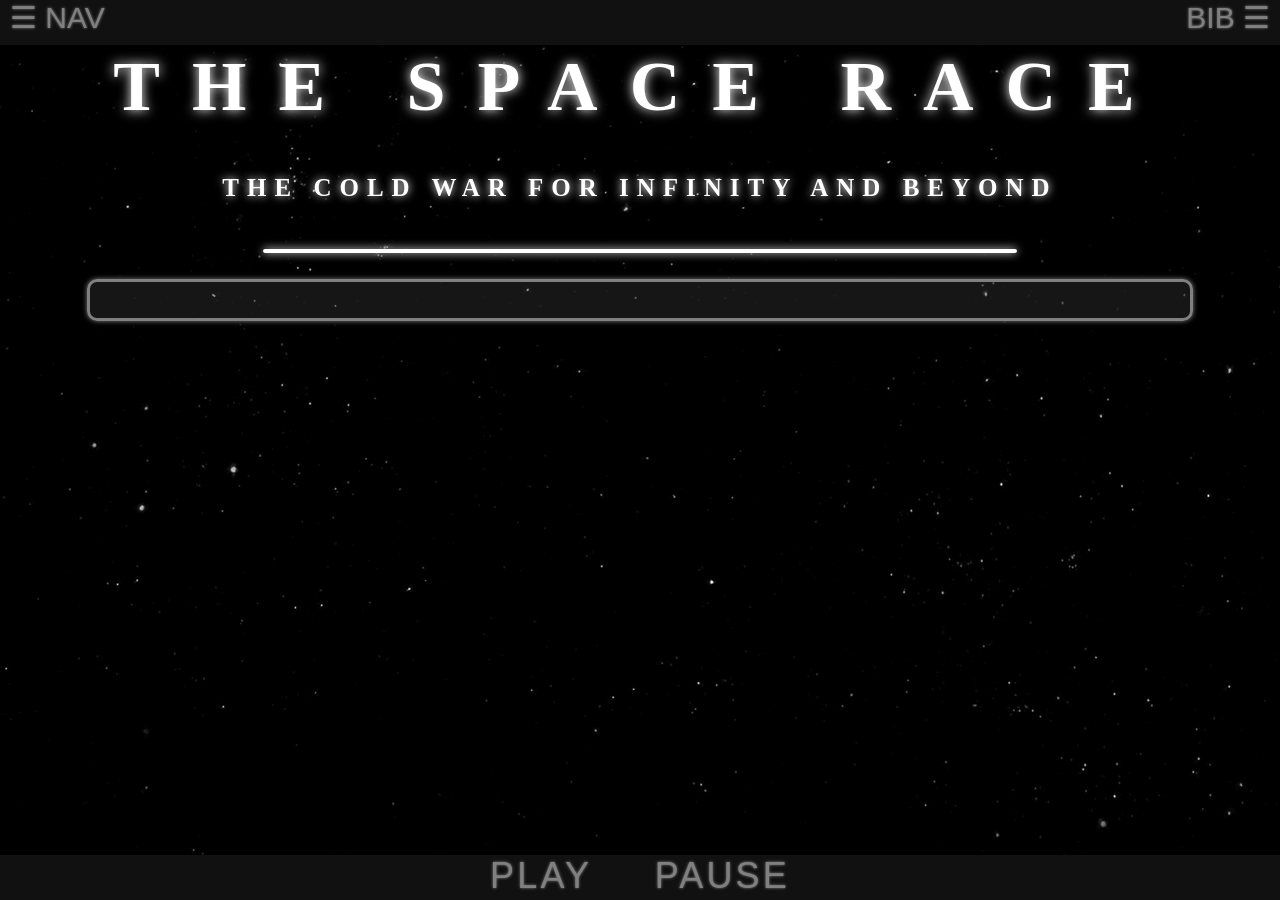
==== archive/laika/index.html @ 295759e1 "Frame COMPLETE" ====
<!DOCTYPE html><html>
  <head>
    <title>The Space Race</title>
    <meta charset="UTF-8">
    <meta name="viewport" content="width=device-width, initial-scale=1">
    <link rel="stylesheet"type="text/css"href="../../css/media.css"/>
    <link rel="shortcut icon"href="img/favicon.png"/>
    <link rel="stylesheet"type="text/css"href="css/style.css"/>
    <link rel="stylesheet"type="text/css"href="css/stars.css"/>
    <script src="js/script.js"></script>
  </head>
  <body>
    <div class="bg"></div>
    <div class="twinkle"></div>
    <div class="edgebar"style="top:0;"></div>
    <center>
      <h1 class="head" id="mhead">THE SPACE RACE</h1>
      <h2 class="head" id="shead">THE COLD WAR FOR INFINITY AND BEYOND</h2>
      <br /><hr style="box-shadow: 0px 0px 8px white;max-width:750px; min-width:250px; border:2px solid white; border-radius:5px;"/><br />
    </center>
    <div style="left:0;" id="mainnav" class="sidenav">
      <a style="left:0;"href="#" class="closebtn" onclick="closeNav()">&Xopf; NAV</a>
      <a href="#" data-id="01" onclick="swap(this)">Origins</a>
      <a href="#" data-id="02" onclick="swap(this)">The Race Begins</a>
      <a href="#" data-id="03" onclick="swap(this)">The First Cosmonauts</a>
      <a href="#" data-id="04" onclick="swap(this)">We Choose</a>
      <a href="#" data-id="05" onclick="swap(this)">Vostok & Mercury</a>
      <a href="#" data-id="06" onclick="swap(this)">Gemini & Voskhod</a>
      <a href="#" data-id="07" onclick="swap(this)">Outer Space Treaty</a>
      <a href="#" data-id="08" onclick="swap(this)">Pioneering Disaster</a>
      <a href="#" data-id="09" onclick="swap(this)">To The Moon</a>
      <a href="#" data-id="10" onclick="swap(this)">Legacy</a>
    </div>
    <div style="right:0;"id="bib" class="sidebib">
      <a style="right:0;"href="#" class="closebtn" onclick="closeBib()">BIB &Xopf;</a>
      <a target="blank"href="http://www.nationalcoldwarexhibition.org/schools-colleges/national-curriculum/space-race">“Space Race” National Cold War Exhibition, Royal Air Force Museum</a>
      <a target="blank"href="https://www.history.com/topics/space-race">“The Space Race” History.com, A&E Television Networks, 2010</a>
      <a target="blank"href="https://airandspace.si.edu/exhibitions/space-race">“Space Race” The Wright Brothers | The Wright Company, Smithsonian National Air and Space Museum, 17 Feb. 2017</a>
      <a target="blank"href="https://www.nps.gov/nr/twhp/wwwlps/lessons/101space/101space.htm">"America's Space Program: Exploring a New Frontier” National Parks Service, U.S. Department of the Interior</a>
    </div>
    <div style="left:10px;" class="openbtn" id="mainnav" onclick="openNav()">&#9776; NAV</div>
    <div style="right:10px;"class="openbtn" id="bib" onclick="openBib()">BIB &#9776;</div>
    <center>
      <div class="con">
        <div class="bg"></div>
        <div class="link" id="01">
          <h1 class="conhead">Origins</h1>
          <hr class="conbreak"/>
          <p>ok</p>
        </div>
        <div class="link" id="02">
          <h1 class="conhead">The Race Begins</h1>
          <hr class="conbreak"/>
        </div>
        <div class="link" id="03">
          <h1 class="conhead">The First Cosmonauts</h1>
          <hr class="conbreak"/>
        </div>
        <div class="link" id="04">
          <h1 class="conhead">We Choose</h1>
          <hr class="conbreak"/>
        </div>
        <div class="link" id="05">
          <h1 class="conhead">Vostok & Mercury</h1>
          <hr class="conbreak"/>
        </div>
        <div class="link" id="06">
          <h1 class="conhead">Gemini & Voskhod</h1>
          <hr class="conbreak"/>
        </div>
        <div class="link" id="07">
          <h1 class="conhead">Outer Space Treaty</h1>
          <hr class="conbreak"/>
        </div>
        <div class="link" id="08">
          <h1 class="conhead">Pioneering Disaster</h1>
          <hr class="conbreak"/>
        </div>
        <div class="link" id="09">
          <h1 class="conhead">To The Moon</h1>
          <hr class="conbreak"/>
        </div>
        <div class="link" id="10">
          <h1 class="conhead">Legacy</h1>
          <hr class="conbreak"/>
        </div>
        <br /><br />
        <div class="edgebar"style="bottom:0;">
          <div style="width:300px;">
            <a href="#" style="float:left;" class="player"onclick="play()">PLAY</a>
            <a href="#" style="float:right;" class="player"onclick="mute()">PAUSE</a>
          </div>
        </div>
    </center>
  </body>
</html>
---- archive/laika/css/style.css ----
@media screen and (max-height: 450px) {
  .sidenav {padding-top: 15px;}
  .sidenav a {font-size: 18px;}
  }

body {
  color:white;
  text-shadow: 0px 0px 2px black;
  font-family: "Lato", sans-serif;
  }

.sidenav, .sidebib {
  height: 100%;
  width: 0;
  position: fixed;
  z-index: 2;
  top:0;
  background-color: #111;
  overflow-x: hidden;
  padding-top: 60px;
  transition:0.4s;
  }

.sidenav a, .sidebib a {
  z-index:2;
  padding: 8px 8px 8px 32px;
  text-decoration: none;
  font-size: 25px;
  color: grey;
  display: block;
  }

.sidebib a {
  font-size:20px;
}

.sidenav a:hover, .sidebib a:hover, .player:hover, .openbtn:hover, .closebtn:hover {
  color: white;
  transition:0.3s;
  }

.openbtn, .closebtn {
  text-shadow: 0px 0px 3px grey;
  top:0;
  font-size:30px;
  cursor:pointer;
  color:grey;
  }

 .closebtn {
  position: absolute;
  cursor:pointer;
  }

.openbtn {
  z-index:1;
  position:fixed;
  }

.con {
  box-shadow: 0px 0px 5px grey;
  min-height:20px;
  position:relative;
  max-width:1100px;
  border:solid grey 3px;
  border-radius:10px;
  }

.con .bg {
  z-index:-1;
  position:absolute;
  height:100%;
  width:100%;
  background:#414141;
  opacity:0.35;
  }

.link{
  display:none;
  }

.trans {
  display:block;
  }

.player {
  letter-spacing:0.2rem;
  z-index:2;
  display:inline;
  font-size:36px;
  text-decoration:none;
  color:grey;
  text-shadow: 0px 0px 3px grey;
  }

.head, .player, #mainnav, #bib, .sidenav a, .sidebib a {
  -moz-user-select: none;
  -webkit-user-select: none;
  -ms-user-select:none;
  user-select:none;
  -o-user-select:none;
  }

.head {
  font-family:Verdana;
  }

#mhead {
  font-size:70px;
  letter-spacing:2rem;
  text-shadow: 0px 0px 12px white;
  }

#shead {
  font-size:25px;
  letter-spacing:0.5rem;
  text-shadow: 0px 0px 8px white;
  }

.edgebar {
  left:0;
  z-index:1;
  background-color: #111;
  position:fixed;
  overflow:hidden;
  height:45px;
  width:100%;
}

.conhead {
  letter-spacing:0.3rem;
}

.conbreak {
  box-shadow: 0px 0px 5px grey;
  border:solid grey 2px;
}
---- archive/laika/css/stars.css ----
@keyframes move-twink-back {
    from {background-position:0 0;}
    to {background-position:-10000px 5000px;}
}
@-webkit-keyframes move-twink-back {
    from {background-position:0 0;}
    to {background-position:-10000px 5000px;}
}
@-moz-keyframes move-twink-back {
    from {background-position:0 0;}
    to {background-position:-10000px 5000px;}
}
@-ms-keyframes move-twink-back {
    from {background-position:0 0;}
    to {background-position:-10000px 5000px;}
}

.bg, .twinkle {
  position:fixed;
  top:0;
  left:0;
  right:0;
  bottom:0;
  width:100%;
  height:100%;
  display:block;
}

.bg {
  background:#000 url(../img/bg.png) repeat top center;
  z-index:-3;
}

.twinkle {
  background:transparent url(../img/twinkle.png) repeat top center;
  z-index:-2;

  -moz-animation:move-twink-back 600s linear infinite;
  -ms-animation:move-twink-back 600s linear infinite;
  -o-animation:move-twink-back 600s linear infinite;
  -webkit-animation:move-twink-back 600s linear infinite;
  animation:move-twink-back 600s linear infinite;
}
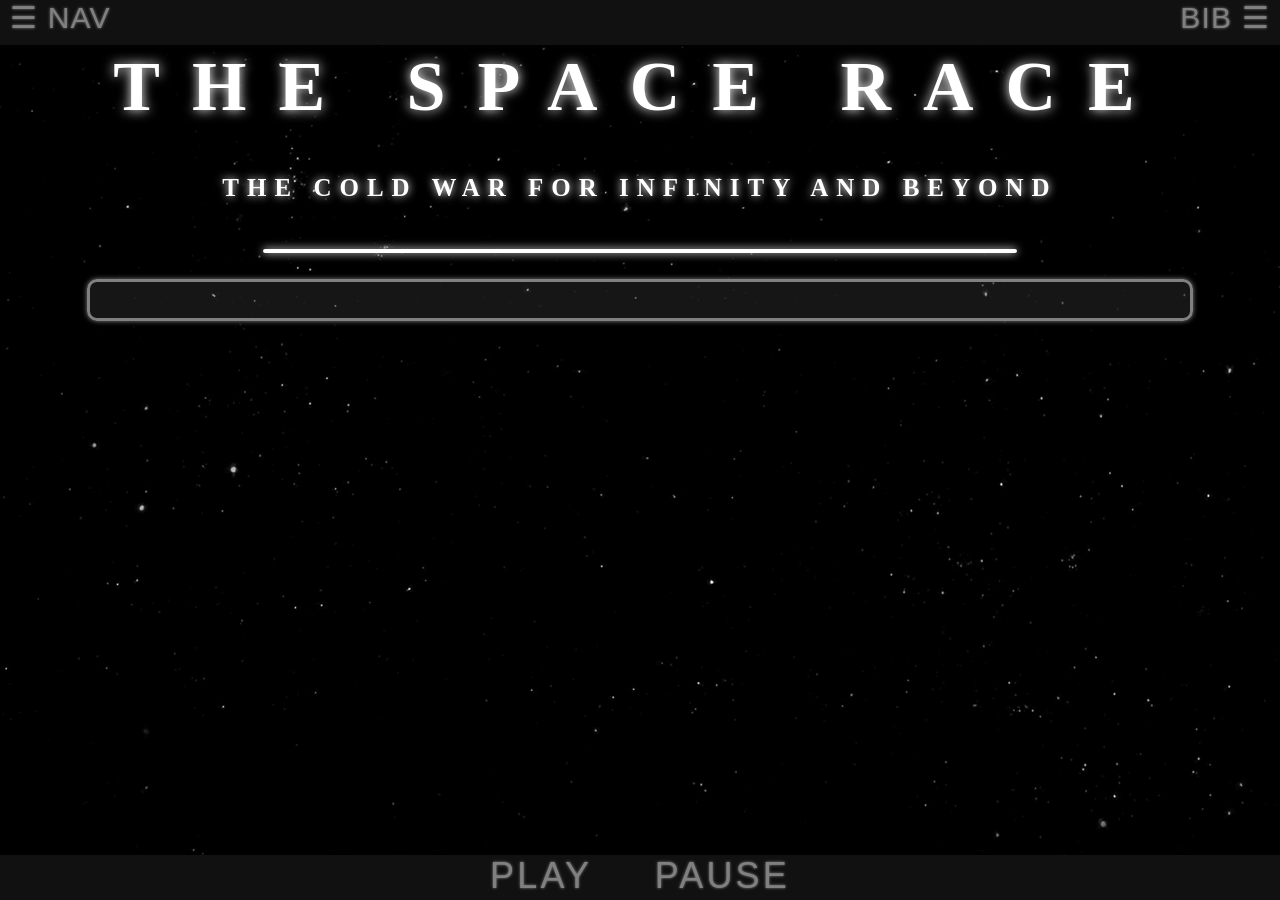
==== commit fa76909c: "okay for real the base of everything" ====
--- a/archive/laika/index.html
+++ b/archive/laika/index.html
@@ -19,20 +19,18 @@
       <br /><hr style="box-shadow: 0px 0px 8px white;max-width:750px; min-width:250px; border:2px solid white; border-radius:5px;"/><br />
     </center>
     <div style="left:0;" id="mainnav" class="sidenav">
-      <a style="left:0;"href="#" class="closebtn" onclick="closeNav()">&Xopf; NAV</a>
-      <a href="#" data-id="01" onclick="swap(this)">Origins</a>
-      <a href="#" data-id="02" onclick="swap(this)">The Race Begins</a>
-      <a href="#" data-id="03" onclick="swap(this)">The First Cosmonauts</a>
-      <a href="#" data-id="04" onclick="swap(this)">We Choose</a>
-      <a href="#" data-id="05" onclick="swap(this)">Vostok & Mercury</a>
-      <a href="#" data-id="06" onclick="swap(this)">Gemini & Voskhod</a>
-      <a href="#" data-id="07" onclick="swap(this)">Outer Space Treaty</a>
-      <a href="#" data-id="08" onclick="swap(this)">Pioneering Disaster</a>
-      <a href="#" data-id="09" onclick="swap(this)">To The Moon</a>
-      <a href="#" data-id="10" onclick="swap(this)">Legacy</a>
+      <a style="left:0;font-size:25px;"href="#" class="closebtn" onclick="closeNav()">&Xopf; NAVIGATION</a>
+      <a href="#" data-id="01" onclick="swap(this)">The Race Begins</a>
+      <a href="#" data-id="02" onclick="swap(this)">The First Cosmonauts</a>
+      <a href="#" data-id="03" onclick="swap(this)">We Choose</a>
+      <a href="#" data-id="04" onclick="swap(this)">Vostok & Mercury</a>
+      <a href="#" data-id="05" onclick="swap(this)">Gemini & Voskhod</a>
+      <a href="#" data-id="06" onclick="swap(this)">Outer Space Treaty</a>
+      <a href="#" data-id="07" onclick="swap(this)">To The Moon</a>
+      <a href="#" data-id="08" onclick="swap(this)">Legacy</a>
     </div>
     <div style="right:0;"id="bib" class="sidebib">
-      <a style="right:0;"href="#" class="closebtn" onclick="closeBib()">BIB &Xopf;</a>
+      <a style="right:0;font-size:25px;"href="#" class="closebtn" onclick="closeBib()">BIBLIOGRAPHY &Xopf;</a>
       <a target="blank"href="http://www.nationalcoldwarexhibition.org/schools-colleges/national-curriculum/space-race">“Space Race” National Cold War Exhibition, Royal Air Force Museum</a>
       <a target="blank"href="https://www.history.com/topics/space-race">“The Space Race” History.com, A&E Television Networks, 2010</a>
       <a target="blank"href="https://airandspace.si.edu/exhibitions/space-race">“Space Race” The Wright Brothers | The Wright Company, Smithsonian National Air and Space Museum, 17 Feb. 2017</a>
@@ -44,43 +42,34 @@
       <div class="con">
         <div class="bg"></div>
         <div class="link" id="01">
-          <h1 class="conhead">Origins</h1>
-          <hr class="conbreak"/>
-          <p>ok</p>
-        </div>
-        <div class="link" id="02">
           <h1 class="conhead">The Race Begins</h1>
           <hr class="conbreak"/>
         </div>
-        <div class="link" id="03">
+        <div class="link" id="02">
           <h1 class="conhead">The First Cosmonauts</h1>
           <hr class="conbreak"/>
         </div>
-        <div class="link" id="04">
+        <div class="link" id="03">
           <h1 class="conhead">We Choose</h1>
           <hr class="conbreak"/>
         </div>
-        <div class="link" id="05">
+        <div class="link" id="04">
           <h1 class="conhead">Vostok & Mercury</h1>
           <hr class="conbreak"/>
         </div>
-        <div class="link" id="06">
+        <div class="link" id="05">
           <h1 class="conhead">Gemini & Voskhod</h1>
           <hr class="conbreak"/>
         </div>
-        <div class="link" id="07">
+        <div class="link" id="06">
           <h1 class="conhead">Outer Space Treaty</h1>
           <hr class="conbreak"/>
         </div>
-        <div class="link" id="08">
-          <h1 class="conhead">Pioneering Disaster</h1>
-          <hr class="conbreak"/>
-        </div>
-        <div class="link" id="09">
+        <div class="link" id="07">
           <h1 class="conhead">To The Moon</h1>
           <hr class="conbreak"/>
         </div>
-        <div class="link" id="10">
+        <div class="link" id="08">
           <h1 class="conhead">Legacy</h1>
           <hr class="conbreak"/>
         </div>
--- a/archive/laika/css/style.css
+++ b/archive/laika/css/style.css
@@ -4,6 +4,7 @@
   }
 
 body {
+  letter-spacing:0.075rem;
   color:white;
   text-shadow: 0px 0px 2px black;
   font-family: "Lato", sans-serif;
@@ -23,7 +24,7 @@
 
 .sidenav a, .sidebib a {
   z-index:2;
-  padding: 8px 8px 8px 32px;
+  padding: 8px 8px 8px 30px;
   text-decoration: none;
   font-size: 25px;
   color: grey;
@@ -31,7 +32,9 @@
   }
 
 .sidebib a {
+  text-align:right;
   font-size:20px;
+  padding: 8px 30px 8px 8px;
 }
 
 .sidenav a:hover, .sidebib a:hover, .player:hover, .openbtn:hover, .closebtn:hover {
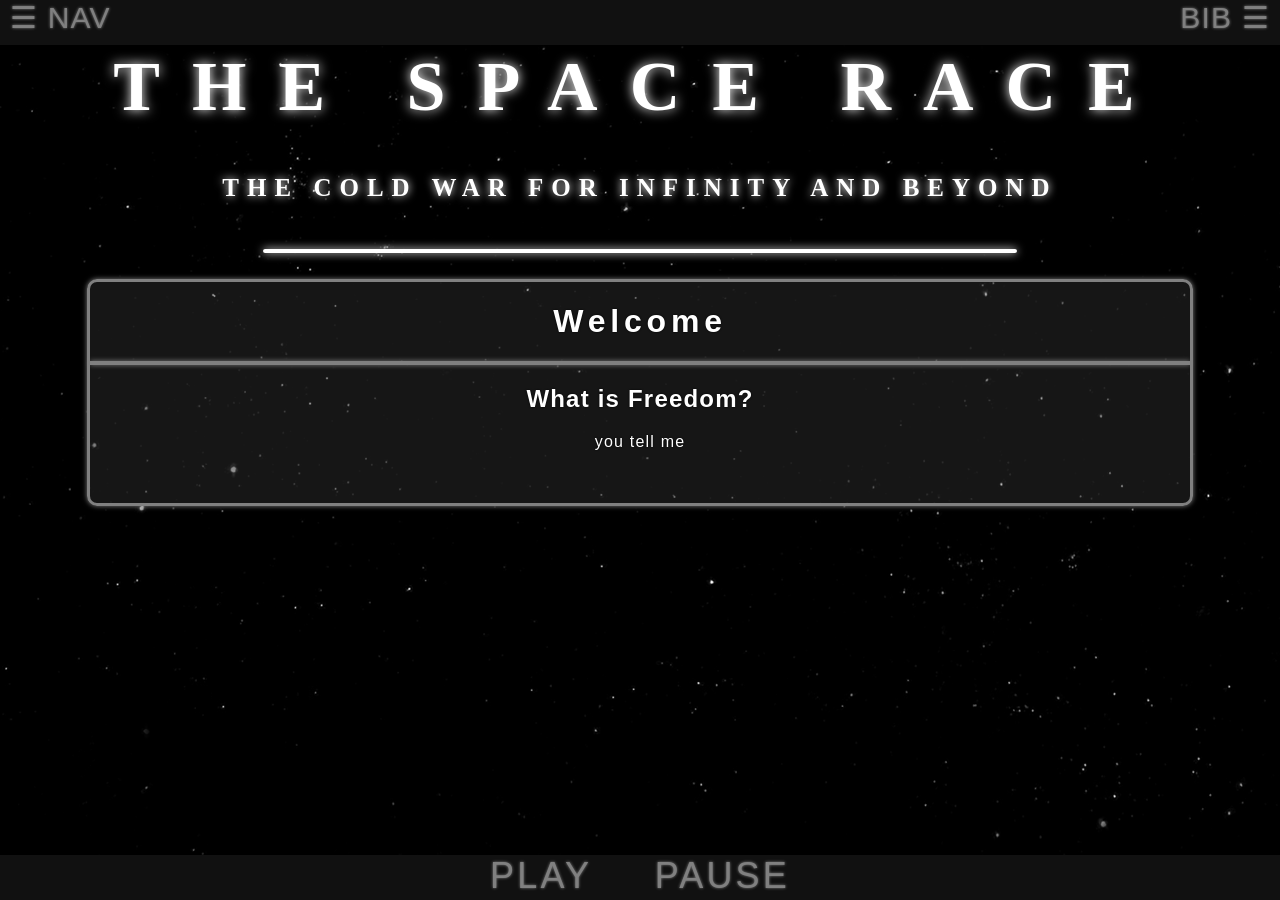
==== commit 05eb52b5: "wip content" ====
--- a/archive/laika/index.html
+++ b/archive/laika/index.html
@@ -9,7 +9,7 @@
     <link rel="stylesheet"type="text/css"href="css/stars.css"/>
     <script src="js/script.js"></script>
   </head>
-  <body>
+  <body onload="init();">
     <div class="bg"></div>
     <div class="twinkle"></div>
     <div class="edgebar"style="top:0;"></div>
@@ -41,37 +41,43 @@
     <center>
       <div class="con">
         <div class="bg"></div>
+        <div class="link" id="00">
+          <h1>Welcome</h1>
+          <hr/>
+          <h2>What is Freedom?</h2>
+          <p>you tell me</p>
+        </div>
         <div class="link" id="01">
-          <h1 class="conhead">The Race Begins</h1>
-          <hr class="conbreak"/>
+          <h1>The Race Begins</h1>
+          <hr/>
         </div>
         <div class="link" id="02">
-          <h1 class="conhead">The First Cosmonauts</h1>
-          <hr class="conbreak"/>
+          <h1>The First Cosmonauts</h1>
+          <hr/>
         </div>
         <div class="link" id="03">
-          <h1 class="conhead">We Choose</h1>
-          <hr class="conbreak"/>
+          <h1>We Choose</h1>
+          <hr/>
         </div>
         <div class="link" id="04">
-          <h1 class="conhead">Vostok & Mercury</h1>
-          <hr class="conbreak"/>
+          <h1>Vostok & Mercury</h1>
+          <hr/>
         </div>
         <div class="link" id="05">
-          <h1 class="conhead">Gemini & Voskhod</h1>
-          <hr class="conbreak"/>
+          <h1>Gemini & Voskhod</h1>
+          <hr/>
         </div>
         <div class="link" id="06">
-          <h1 class="conhead">Outer Space Treaty</h1>
-          <hr class="conbreak"/>
+          <h1>Outer Space Treaty</h1>
+          <hr/>
         </div>
         <div class="link" id="07">
-          <h1 class="conhead">To The Moon</h1>
-          <hr class="conbreak"/>
+          <h1>To The Moon</h1>
+          <hr/>
         </div>
         <div class="link" id="08">
-          <h1 class="conhead">Legacy</h1>
-          <hr class="conbreak"/>
+          <h1>Legacy</h1>
+          <hr/>
         </div>
         <br /><br />
         <div class="edgebar"style="bottom:0;">
--- a/archive/laika/css/style.css
+++ b/archive/laika/css/style.css
@@ -62,7 +62,6 @@
 
 .con {
   box-shadow: 0px 0px 5px grey;
-  min-height:20px;
   position:relative;
   max-width:1100px;
   border:solid grey 3px;
@@ -130,11 +129,19 @@
   width:100%;
 }
 
-.conhead {
+.link h1 {
   letter-spacing:0.3rem;
 }
 
-.conbreak {
+.link hr {
   box-shadow: 0px 0px 5px grey;
   border:solid grey 2px;
 }
+
+.link h2 {
+
+}
+
+.link p {
+  
+}
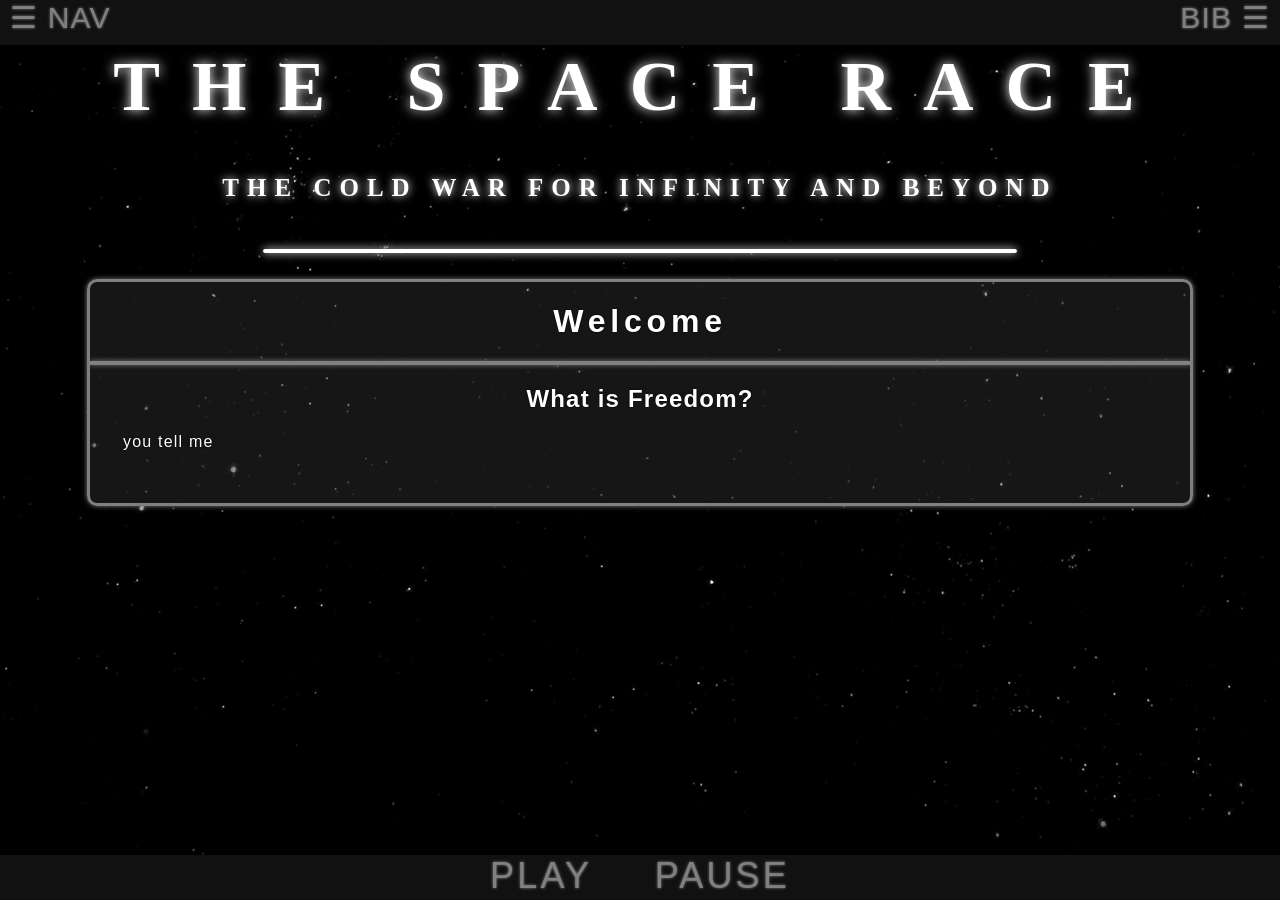
==== commit 2ba9aeb1: "more wip content" ====
--- a/archive/laika/index.html
+++ b/archive/laika/index.html
@@ -20,14 +20,12 @@
     </center>
     <div style="left:0;" id="mainnav" class="sidenav">
       <a style="left:0;font-size:25px;"href="#" class="closebtn" onclick="closeNav()">&Xopf; NAVIGATION</a>
-      <a href="#" data-id="01" onclick="swap(this)">The Race Begins</a>
-      <a href="#" data-id="02" onclick="swap(this)">The First Cosmonauts</a>
-      <a href="#" data-id="03" onclick="swap(this)">We Choose</a>
-      <a href="#" data-id="04" onclick="swap(this)">Vostok & Mercury</a>
-      <a href="#" data-id="05" onclick="swap(this)">Gemini & Voskhod</a>
-      <a href="#" data-id="06" onclick="swap(this)">Outer Space Treaty</a>
-      <a href="#" data-id="07" onclick="swap(this)">To The Moon</a>
-      <a href="#" data-id="08" onclick="swap(this)">Legacy</a>
+      <a href="#" data-id="01" onclick="swap(this)">Origins</a>
+      <a href="#" data-id="02" onclick="swap(this)">The Race Begins</a>
+      <a href="#" data-id="03" onclick="swap(this)">The First Cosmonauts</a>
+      <a href="#" data-id="04" onclick="swap(this)">We Choose</a>
+      <a href="#" data-id="05" onclick="swap(this)">To The Moon</a>
+      <a href="#" data-id="06" onclick="swap(this)">Legacy</a>
     </div>
     <div style="right:0;"id="bib" class="sidebib">
       <a style="right:0;font-size:25px;"href="#" class="closebtn" onclick="closeBib()">BIBLIOGRAPHY &Xopf;</a>
@@ -48,36 +46,40 @@
           <p>you tell me</p>
         </div>
         <div class="link" id="01">
-          <h1>The Race Begins</h1>
+          <h1>Origins</h1>
+          <hr/>
+          <img/>
           <hr/>
         </div>
         <div class="link" id="02">
+          <h1>The Race Begins</h1>
+          <hr/>
+          <img src="https://www.nps.gov/nr/twhp/wwwlps/lessons/101space/101images/101img1bl.jpg"/>
+          <hr/>
+          <p>arms race, nuclear weapons, sputnik, american fear,nasa</p>
+        </div>
+        <div class="link" id="03">
           <h1>The First Cosmonauts</h1>
           <hr/>
         </div>
-        <div class="link" id="03">
+        <div class="link" id="04">
           <h1>We Choose</h1>
           <hr/>
-        </div>
-        <div class="link" id="04">
-          <h1>Vostok & Mercury</h1>
-          <hr/>
+          <p>kennedy, american drive
         </div>
         <div class="link" id="05">
-          <h1>Gemini & Voskhod</h1>
+          <h1>To The Moon</h1>
           <hr/>
+          <img src="https://www.nps.gov/nr/twhp/wwwlps/lessons/101space/101images/101img4bl.jpg"/>
+          <hr/>
+          <p>apollo</p>
         </div>
         <div class="link" id="06">
-          <h1>Outer Space Treaty</h1>
-          <hr/>
-        </div>
-        <div class="link" id="07">
-          <h1>To The Moon</h1>
-          <hr/>
-        </div>
-        <div class="link" id="08">
           <h1>Legacy</h1>
           <hr/>
+          <img src="https://www.nps.gov/nr/twhp/wwwlps/lessons/101space/101images/101img5cl.jpg"/>
+          <hr/>
+          <p>future impact, space treaty, muh freedom</p>
         </div>
         <br /><br />
         <div class="edgebar"style="bottom:0;">
@@ -87,5 +89,6 @@
           </div>
         </div>
     </center>
+    <div style="padding-bottom:70px;"></div>
   </body>
 </html>
--- a/archive/laika/css/style.css
+++ b/archive/laika/css/style.css
@@ -143,5 +143,10 @@
 }
 
 .link p {
+  text-align:left;
+  padding: 0% 3% 0% 3%;
+}
+
+.link img {
   
 }
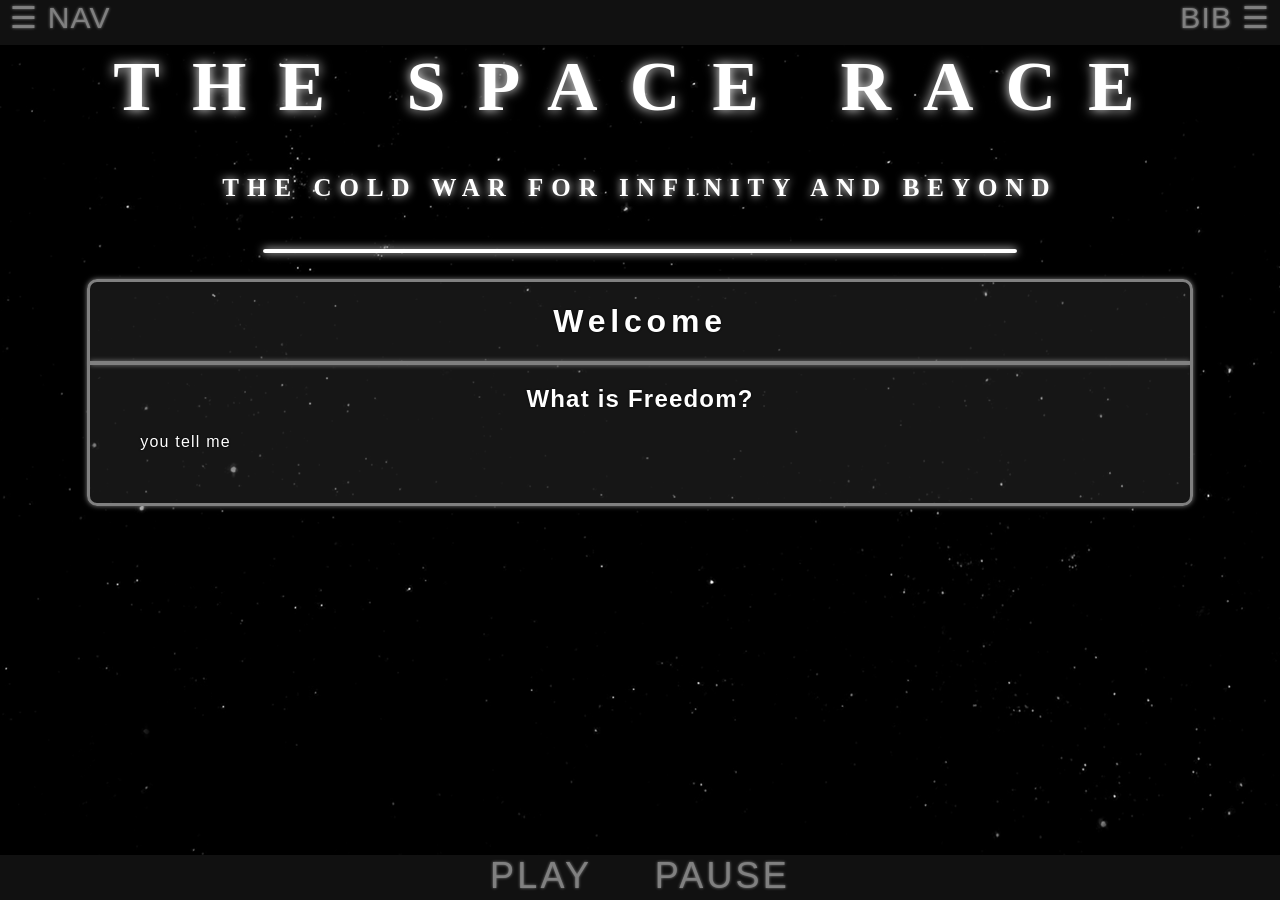
==== commit acd28847: "finalized images" ====
--- a/archive/laika/index.html
+++ b/archive/laika/index.html
@@ -43,43 +43,62 @@
           <h1>Welcome</h1>
           <hr/>
           <h2>What is Freedom?</h2>
-          <p>you tell me</p>
+          <p>&emsp;you tell me</p>
         </div>
         <div class="link" id="01">
           <h1>Origins</h1>
           <hr/>
-          <img/>
+          <img src="https://upload.wikimedia.org/wikipedia/commons/9/9d/Soviet-R-12-nuclear-ballistic_missile.jpg"/>
           <hr/>
+          <h2>The Arms Race</h2>
+          <p>&emsp;The 1950s marked the beginning of the United States and Soviet Union's Cold War in the aftermath of the second World War. Events such as the Cuban Missile Crisis and the Berlin Wall construction would spur tension and a subsequent arms race between the two new superpowers, competing for global dominance. Unbenownst to America, the Soviets instead turned their gaze to conquer the heavens.</p>
         </div>
         <div class="link" id="02">
           <h1>The Race Begins</h1>
           <hr/>
-          <img src="https://www.nps.gov/nr/twhp/wwwlps/lessons/101space/101images/101img1bl.jpg"/>
+          <img src="https://upload.wikimedia.org/wikipedia/commons/thumb/b/be/Sputnik_asm.jpg/230px-Sputnik_asm.jpg"/>
           <hr/>
-          <p>arms race, nuclear weapons, sputnik, american fear,nasa</p>
+          <h2>Sputnik, The Traveler</h2>
+          <p>&emsp;sputnik</p>
+          <h2>Response</h2>
+          <p>&emsp;american fear, nasa</p>
         </div>
         <div class="link" id="03">
           <h1>The First Cosmonauts</h1>
           <hr/>
+          <img src="https://upload.wikimedia.org/wikipedia/commons/thumb/d/da/Yuri-Gagarin-1961-Helsinki-crop.jpg/220px-Yuri-Gagarin-1961-Helsinki-crop.jpg"/>
+          <img src="https://upload.wikimedia.org/wikipedia/commons/thumb/a/ac/Alan-shepard.jpg/220px-Alan-shepard.jpg"</img>
+          <hr/>
+          <h2>Yuri Gagarin, The First Man</h2>
+          <p>&emsp;gagarin</p>
+          <h2>Alan Shepard, The First American</h2>
+          <p>&emsp;a</p>
         </div>
         <div class="link" id="04">
           <h1>We Choose</h1>
           <hr/>
-          <p>kennedy, american drive
+          <img src="https://upload.wikimedia.org/wikipedia/commons/thumb/5/5e/John_F._Kennedy%2C_White_House_photo_portrait%2C_looking_up.jpg/220px-John_F._Kennedy%2C_White_House_photo_portrait%2C_looking_up.jpg"/>
+          <hr/>
+          <h2>Not Because They're Easy, But Because They're Hard</h2>
+          <p>&emsp;kennedy, american drive</p>
         </div>
         <div class="link" id="05">
           <h1>To The Moon</h1>
           <hr/>
           <img src="https://www.nps.gov/nr/twhp/wwwlps/lessons/101space/101images/101img4bl.jpg"/>
           <hr/>
-          <p>apollo</p>
+          <h2>Apollo 11</h2>
+          <p>&emsp;apollo</p>
         </div>
         <div class="link" id="06">
           <h1>Legacy</h1>
           <hr/>
           <img src="https://www.nps.gov/nr/twhp/wwwlps/lessons/101space/101images/101img5cl.jpg"/>
           <hr/>
-          <p>future impact, space treaty, muh freedom</p>
+          <h2>One Small Step</h2>
+          <p>&emsp;space treaty</p>
+          <h2>One Giant Leap</h2>
+          <p>&emsp;future impact, freedom</p>
         </div>
         <br /><br />
         <div class="edgebar"style="bottom:0;">
--- a/archive/laika/css/style.css
+++ b/archive/laika/css/style.css
@@ -138,15 +138,17 @@
   border:solid grey 2px;
 }
 
-.link h2 {
-
-}
-
 .link p {
   text-align:left;
   padding: 0% 3% 0% 3%;
 }
 
 .link img {
-  
+  height:300px;
+  width:auto;
+  box-shadow: 0px 0px 5px grey;
+  border:solid grey 3px;
+  border-radius:10px;
+  -webkit-filter: grayscale(100%);
+  filter: grayscale(100%);
 }
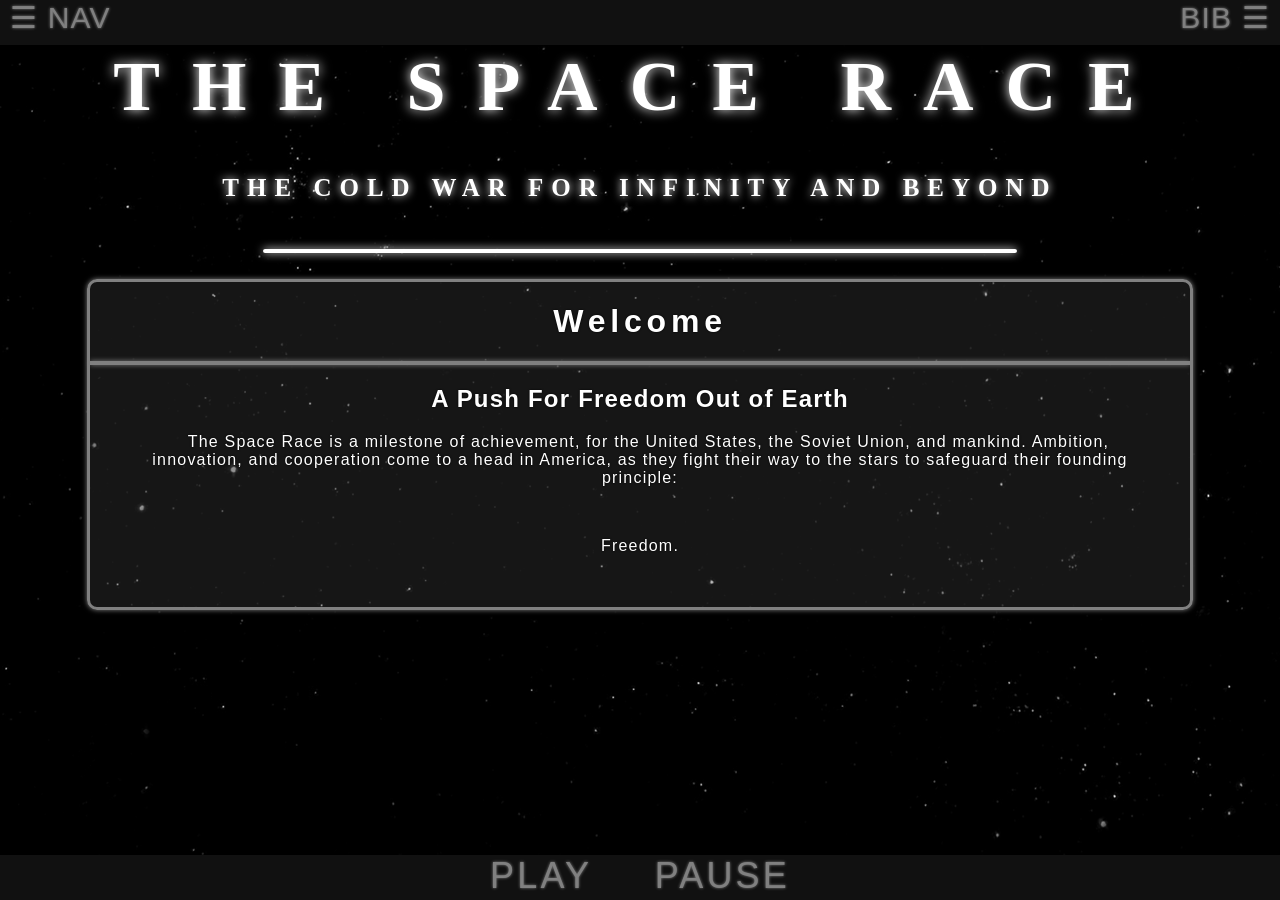
==== commit ab0f3ccc: "doneso" ====
--- a/archive/laika/index.html
+++ b/archive/laika/index.html
@@ -24,7 +24,7 @@
       <a href="#" data-id="02" onclick="swap(this)">The Race Begins</a>
       <a href="#" data-id="03" onclick="swap(this)">The First Cosmonauts</a>
       <a href="#" data-id="04" onclick="swap(this)">We Choose</a>
-      <a href="#" data-id="05" onclick="swap(this)">To The Moon</a>
+      <a href="#" data-id="05" onclick="swap(this)">To Go To The Moon</a>
       <a href="#" data-id="06" onclick="swap(this)">Legacy</a>
     </div>
     <div style="right:0;"id="bib" class="sidebib">
@@ -42,8 +42,10 @@
         <div class="link" id="00">
           <h1>Welcome</h1>
           <hr/>
-          <h2>What is Freedom?</h2>
-          <p>&emsp;you tell me</p>
+          <h2>A Push For Freedom Out of Earth</h2>
+          <p style="text-align:center;">&emsp;The Space Race is a milestone of achievement, for the United States, the Soviet Union, and mankind. Ambition, innovation, and cooperation come to a head in America, as they fight their way to the stars to safeguard their founding principle:</p>
+          <br/>
+          <p style="text-align:center;">Freedom.</p>
         </div>
         <div class="link" id="01">
           <h1>Origins</h1>
@@ -59,9 +61,7 @@
           <img src="https://upload.wikimedia.org/wikipedia/commons/thumb/b/be/Sputnik_asm.jpg/230px-Sputnik_asm.jpg"/>
           <hr/>
           <h2>Sputnik, The Traveler</h2>
-          <p>&emsp;sputnik</p>
-          <h2>Response</h2>
-          <p>&emsp;american fear, nasa</p>
+          <p>&emsp;In 1957, the Soviets launched an artificial satellite into space, the Sputnik. This would mark the first man-made object placed into Earth's orbit. A surprise most unpleasant, America, too, turned to the stars, in the fear of the military and intelligence dominance the Soviets could establish in space. The National Aeronautics and Space Administration was organized, and the US began to seek to pioneer the final frontier first.</p>
         </div>
         <div class="link" id="03">
           <h1>The First Cosmonauts</h1>
@@ -69,10 +69,8 @@
           <img src="https://upload.wikimedia.org/wikipedia/commons/thumb/d/da/Yuri-Gagarin-1961-Helsinki-crop.jpg/220px-Yuri-Gagarin-1961-Helsinki-crop.jpg"/>
           <img src="https://upload.wikimedia.org/wikipedia/commons/thumb/a/ac/Alan-shepard.jpg/220px-Alan-shepard.jpg"</img>
           <hr/>
-          <h2>Yuri Gagarin, The First Man</h2>
-          <p>&emsp;gagarin</p>
-          <h2>Alan Shepard, The First American</h2>
-          <p>&emsp;a</p>
+          <h2>Yuri Gagarin and Alan Shepard, The First Men</h2>
+          <p>&emsp;In 1961, the Soviets would send Yuri Gagarin into space aboard the Vostok 1. He would successfully orbit the Earth before his return. In response, NASA dubbed their effort "Project Mercury," and put Alan Shepard in space just a few months after the Soviets.</p>
         </div>
         <div class="link" id="04">
           <h1>We Choose</h1>
@@ -80,25 +78,25 @@
           <img src="https://upload.wikimedia.org/wikipedia/commons/thumb/5/5e/John_F._Kennedy%2C_White_House_photo_portrait%2C_looking_up.jpg/220px-John_F._Kennedy%2C_White_House_photo_portrait%2C_looking_up.jpg"/>
           <hr/>
           <h2>Not Because They're Easy, But Because They're Hard</h2>
-          <p>&emsp;kennedy, american drive</p>
+          <p>&emsp; That same year, President John F. Kennedy would make a grand speech to the public, claiming the US would put a man on the moon before the turn of the decade. As famously quoted, "We choose to go to the Moon! We choose to go to the Moon in this decade and do the other things, not because they are easy, but because they are hard; because that goal will serve to organize and measure the best of our energies and skills, because that challenge is one that we are willing to accept, one we are unwilling to postpone, and one we intend to win, and the others, too." Within a year, NASA's lunar mission "Project Apollo" would initiate.</p>
         </div>
         <div class="link" id="05">
-          <h1>To The Moon</h1>
+          <h1>To Go To The Moon</h1>
           <hr/>
           <img src="https://www.nps.gov/nr/twhp/wwwlps/lessons/101space/101images/101img4bl.jpg"/>
           <hr/>
-          <h2>Apollo 11</h2>
-          <p>&emsp;apollo</p>
+          <h2>One Small Step</h2>
+          <p>&emsp;Through the 1960s, NASA would operate with immensely increased budget and staffing. Despite fatal disasters and countless setbacks, the United States would attempt their first lunar landing in 1969. Aboard Apollo 11, Neil Armstrong, Edwin Aldrin, and Michael Collins successfully landed and walked on the moon's surface.</p>
         </div>
         <div class="link" id="06">
           <h1>Legacy</h1>
           <hr/>
           <img src="https://www.nps.gov/nr/twhp/wwwlps/lessons/101space/101images/101img5cl.jpg"/>
           <hr/>
-          <h2>One Small Step</h2>
-          <p>&emsp;space treaty</p>
           <h2>One Giant Leap</h2>
-          <p>&emsp;future impact, freedom</p>
+          <p>&emsp;With the moon successfully conquered, the Space Race came to a close. Astronauts would become celebrities, and the boundless possiblity that space provided brought American culture into a frenzy for decades to come. Despite the Soviets being absolutely villainized by their opposing role in the race, relations would actually improve through joint missions in space.</p>
+          <br/>
+          <p>Ultimately, America's drive and aspiration for their country would bring them to a victory, one that would benefit mankind as a whole, and the freedom of the future.
         </div>
         <br /><br />
         <div class="edgebar"style="bottom:0;">
